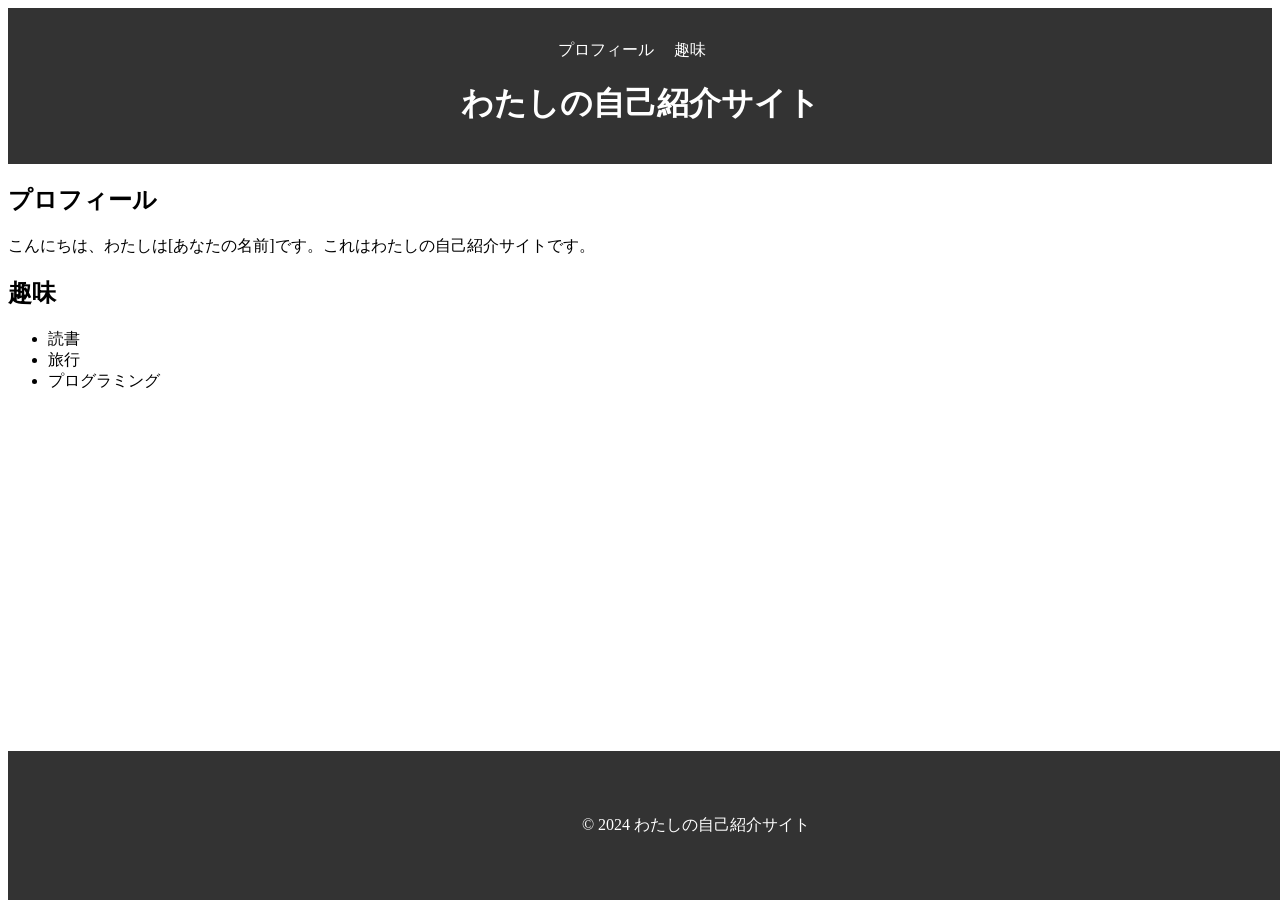
==== hobbies.html @ f7e3c452 "基盤作成" ====
<!DOCTYPE html>
<html lang="ja">
    <head>
        <!-- 文字コード設定 -->
         <meta charset="utf-8">
         <title>自己紹介</title>
         <meta name="description"content="MAKING SMILE">
         <meta name="viewport" content="width=device-width, initial-scale=1">

         <!-- リセットCSS -->
          <link rel="styleseet" href="https://unpkg.com/ress/dist/ress.min.css">


        <!-- Googleフォント   -->
        <link rel="preconnect" href="https://fonts.googleapis.com">
        <link rel="preconnect" href="https://fonts.gstatic.com" crossorigin>
        <link href="https://fonts.googleapis.com/css2?family=RocknRoll+One&display=swap" rel="stylesheet">

        <!-- オリジナルCSS -->
         <link rel="stylesheet" href="css/style.css">
 </head>
    
    
    <body>
        <header class="page-header">
            <header class="header">
                <nav class="nav">
                    <ul>
                        <li><a href="about.html">プロフィール</a></li>
                        <li><a href="hobbies.html">趣味</a></li>
                    </ul>
                </nav>
                <h1>わたしの自己紹介サイト</h1>
            </header>
            <main>
                <section id="profile">
                    <h2>プロフィール</h2>
                    <p>こんにちは、わたしは[あなたの名前]です。これはわたしの自己紹介サイトです。</p>
                </section>
                <section id="hobbies">
                    <h2>趣味</h2>
                    <ul>
                        <li>読書</li>
                        <li>旅行</li>
                        <li>プログラミング</li>
                    </ul>
                </section>
            </main>
            <footer class="footer">
                <p>&copy; 2024 わたしの自己紹介サイト</p>
            </footer>
            <script src="js/scripts.js"></script>
    </body>
</html>
---- css/style.css ----
.body {
    font-family: Arial, sans-serif;
    line-height: 1.6;
    margin: 0;
    padding: 0;
    background-color: #f4f4f4;
}

.header {
    background: #333;
    color: #fff;
    padding: 1rem 0;
    text-align: center;
}

.nav ul {
    list-style-type: none;
    padding: 0;
}

.nav ul li {
    display: inline;
    margin-right: 1rem;
}

.nav ul li a {
    color: #fff;
    text-decoration: none;
}

.footer {
    text-align: center;
    padding: 3rem;
    background: #333;
    color: #fff;
    position: fixed;
    width: 100%;
    bottom: 0;
}

@media (max-width: 600px) {
    .header, .footer {
        padding: 1rem;
    }

    .nav ul li {
        display: block;
        margin: 0.5rem 0;
    }
}
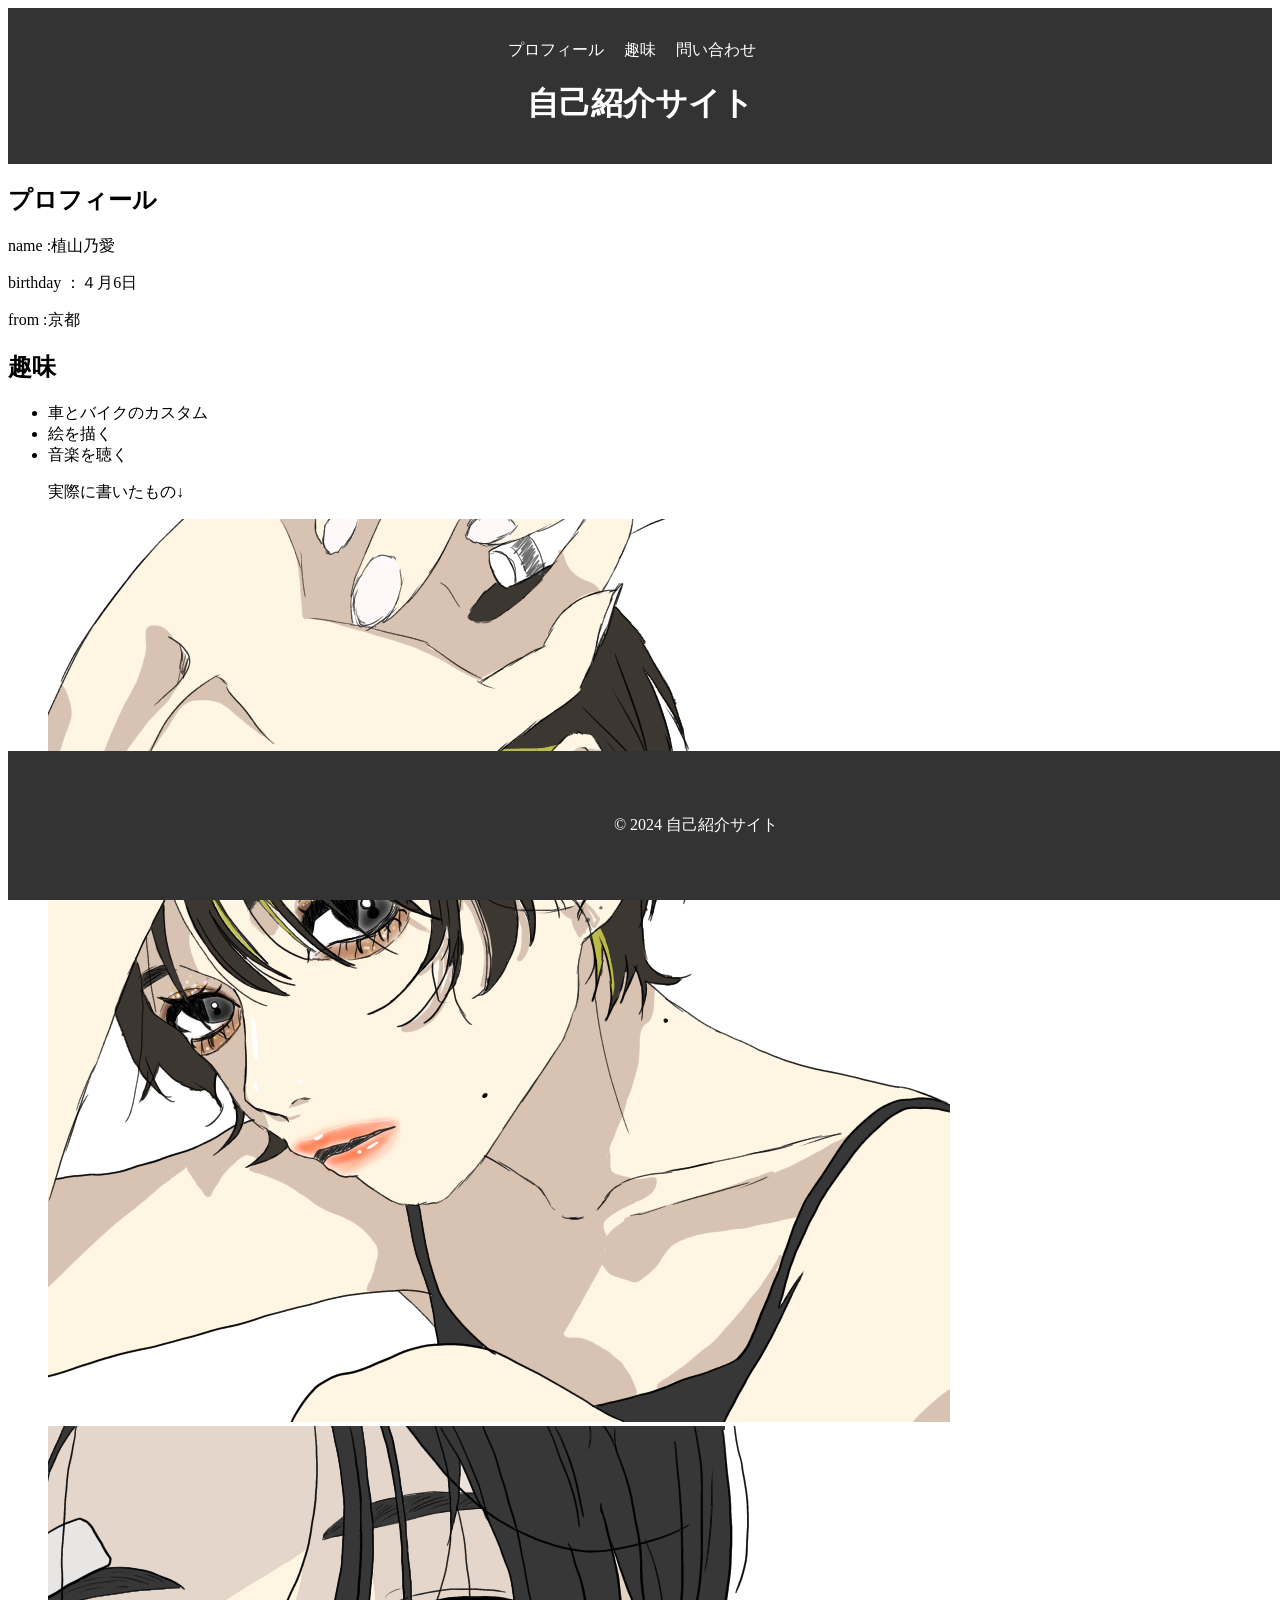
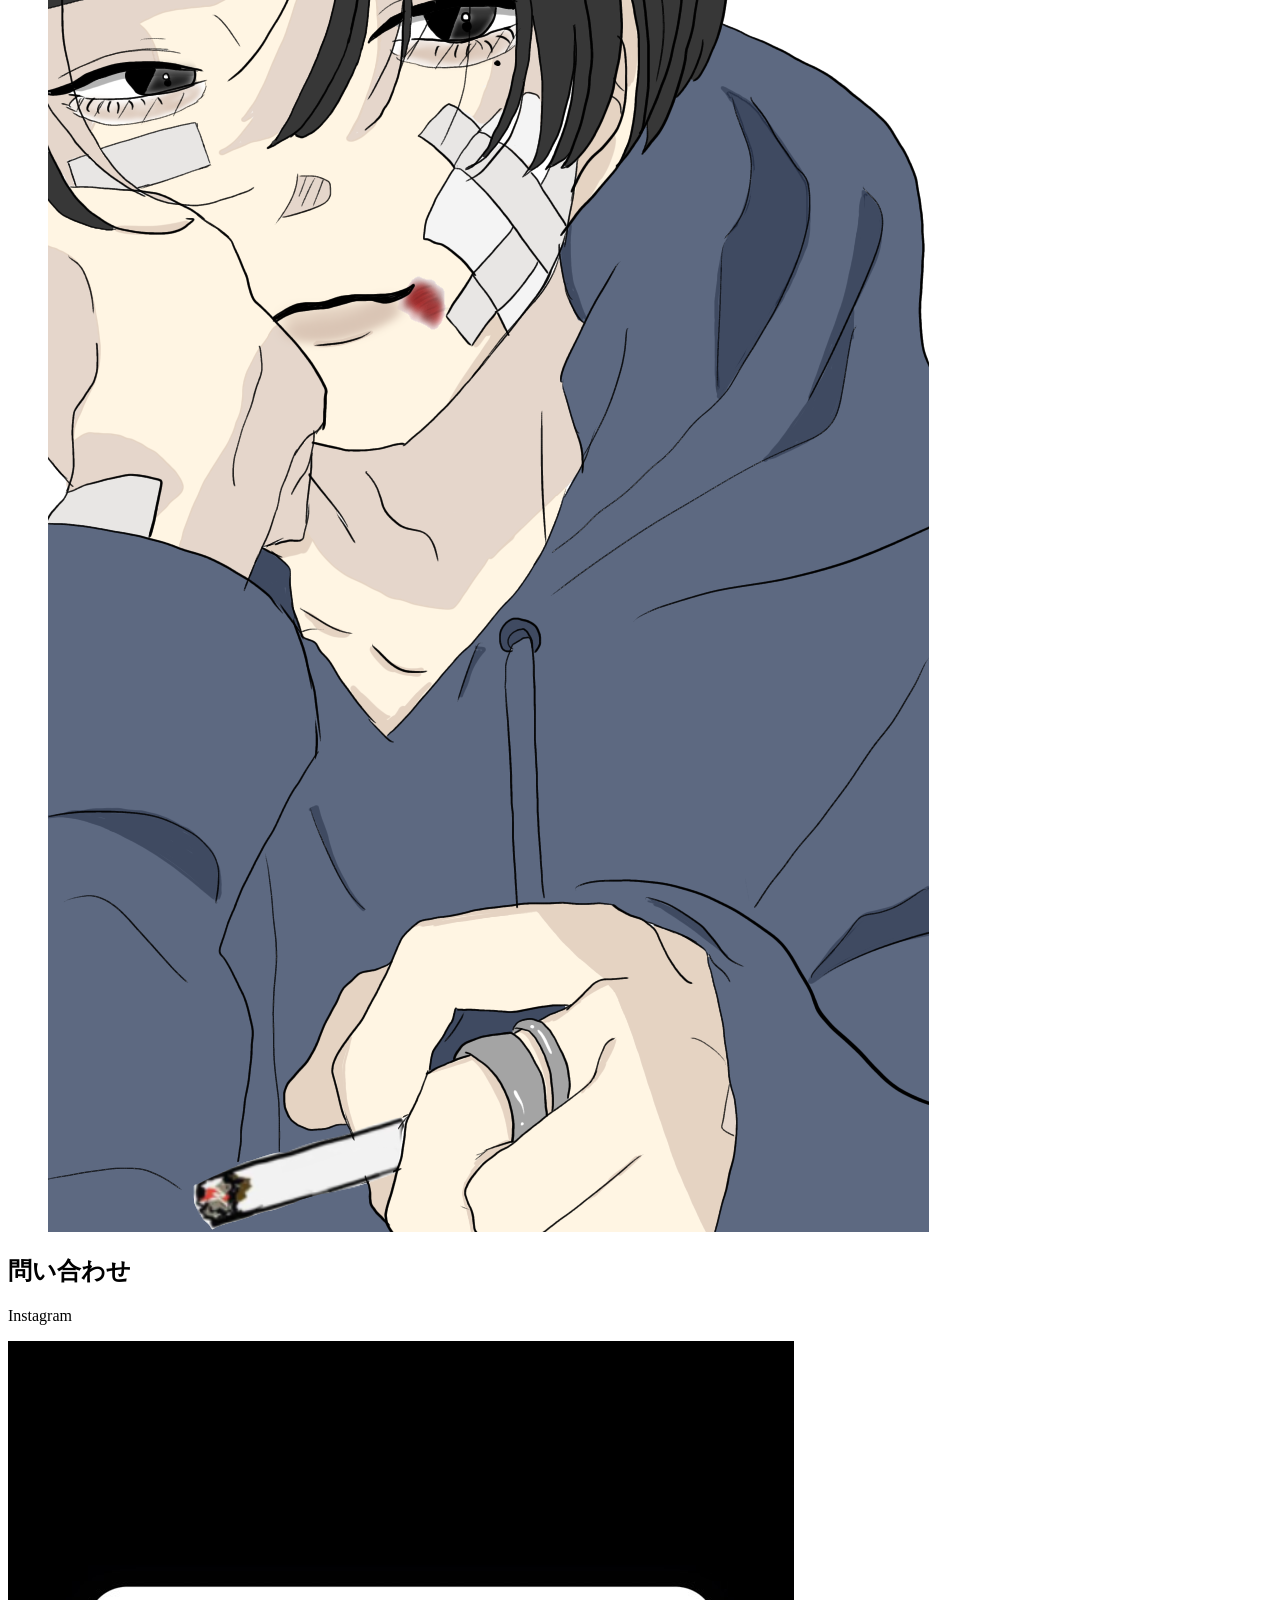
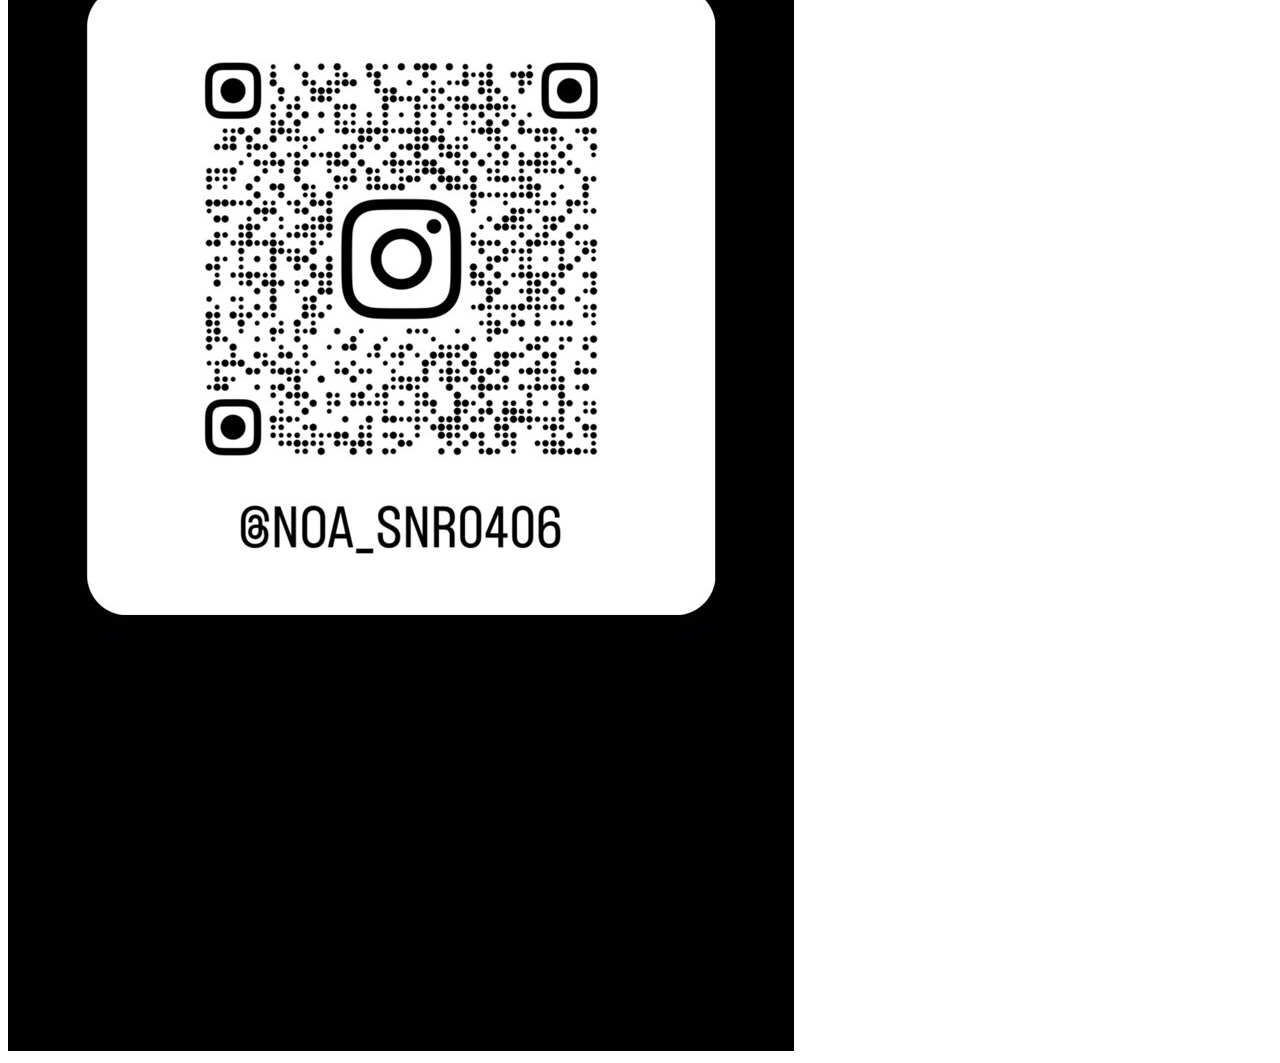
==== commit dec4c1ee: "問い合わせまで" ====
--- a/hobbies.html
+++ b/hobbies.html
@@ -28,26 +28,41 @@
                     <ul>
                         <li><a href="about.html">プロフィール</a></li>
                         <li><a href="hobbies.html">趣味</a></li>
+                        <li><a href="contact.html">問い合わせ</a></li>
                     </ul>
                 </nav>
-                <h1>わたしの自己紹介サイト</h1>
+                <h1>自己紹介サイト</h1>
             </header>
             <main>
                 <section id="profile">
                     <h2>プロフィール</h2>
-                    <p>こんにちは、わたしは[あなたの名前]です。これはわたしの自己紹介サイトです。</p>
+                    <p>name :植山乃愛</p>
+                    <p>birthday ：４月6日</p>
+                    <p>from :京都</p>
                 </section>
                 <section id="hobbies">
                     <h2>趣味</h2>
                     <ul>
-                        <li>読書</li>
-                        <li>旅行</li>
-                        <li>プログラミング</li>
+                        <li>車とバイクのカスタム</li>
+                        <li>絵を描く</li>
+                        <li>音楽を聴く</li>
+                        <p>実際に書いたもの↓</p>
+                        <img src="images/Image (1).png" alt="images">
+                        <img src="images/Image.png" alt="images">
+                        
                     </ul>
+                    <section id="contact">
+                    <h2>問い合わせ</h2>
+                    <p>Instagram</p>
+                    <img src="images/Image (2).png" alt="images">
+
+
+
+
                 </section>
             </main>
             <footer class="footer">
-                <p>&copy; 2024 わたしの自己紹介サイト</p>
+                <p>&copy; 2024 自己紹介サイト</p>
             </footer>
             <script src="js/scripts.js"></script>
     </body>
